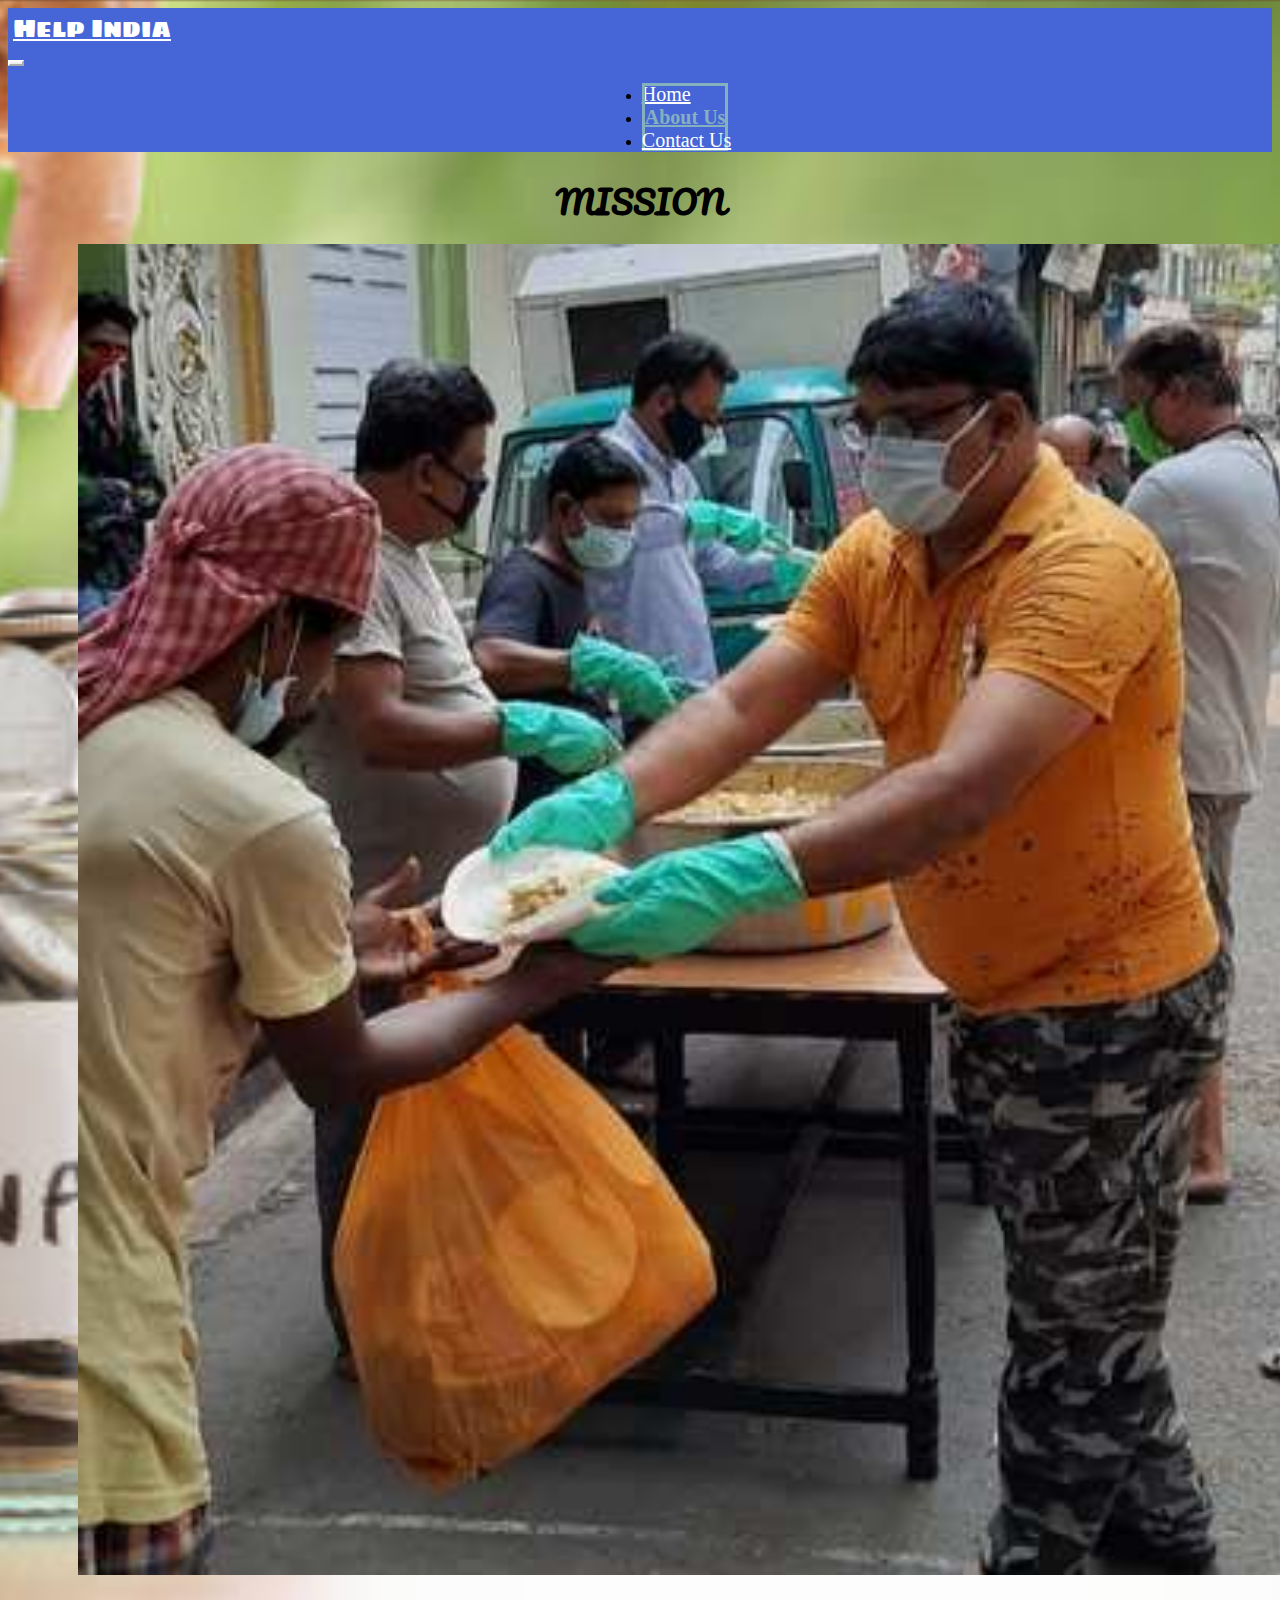
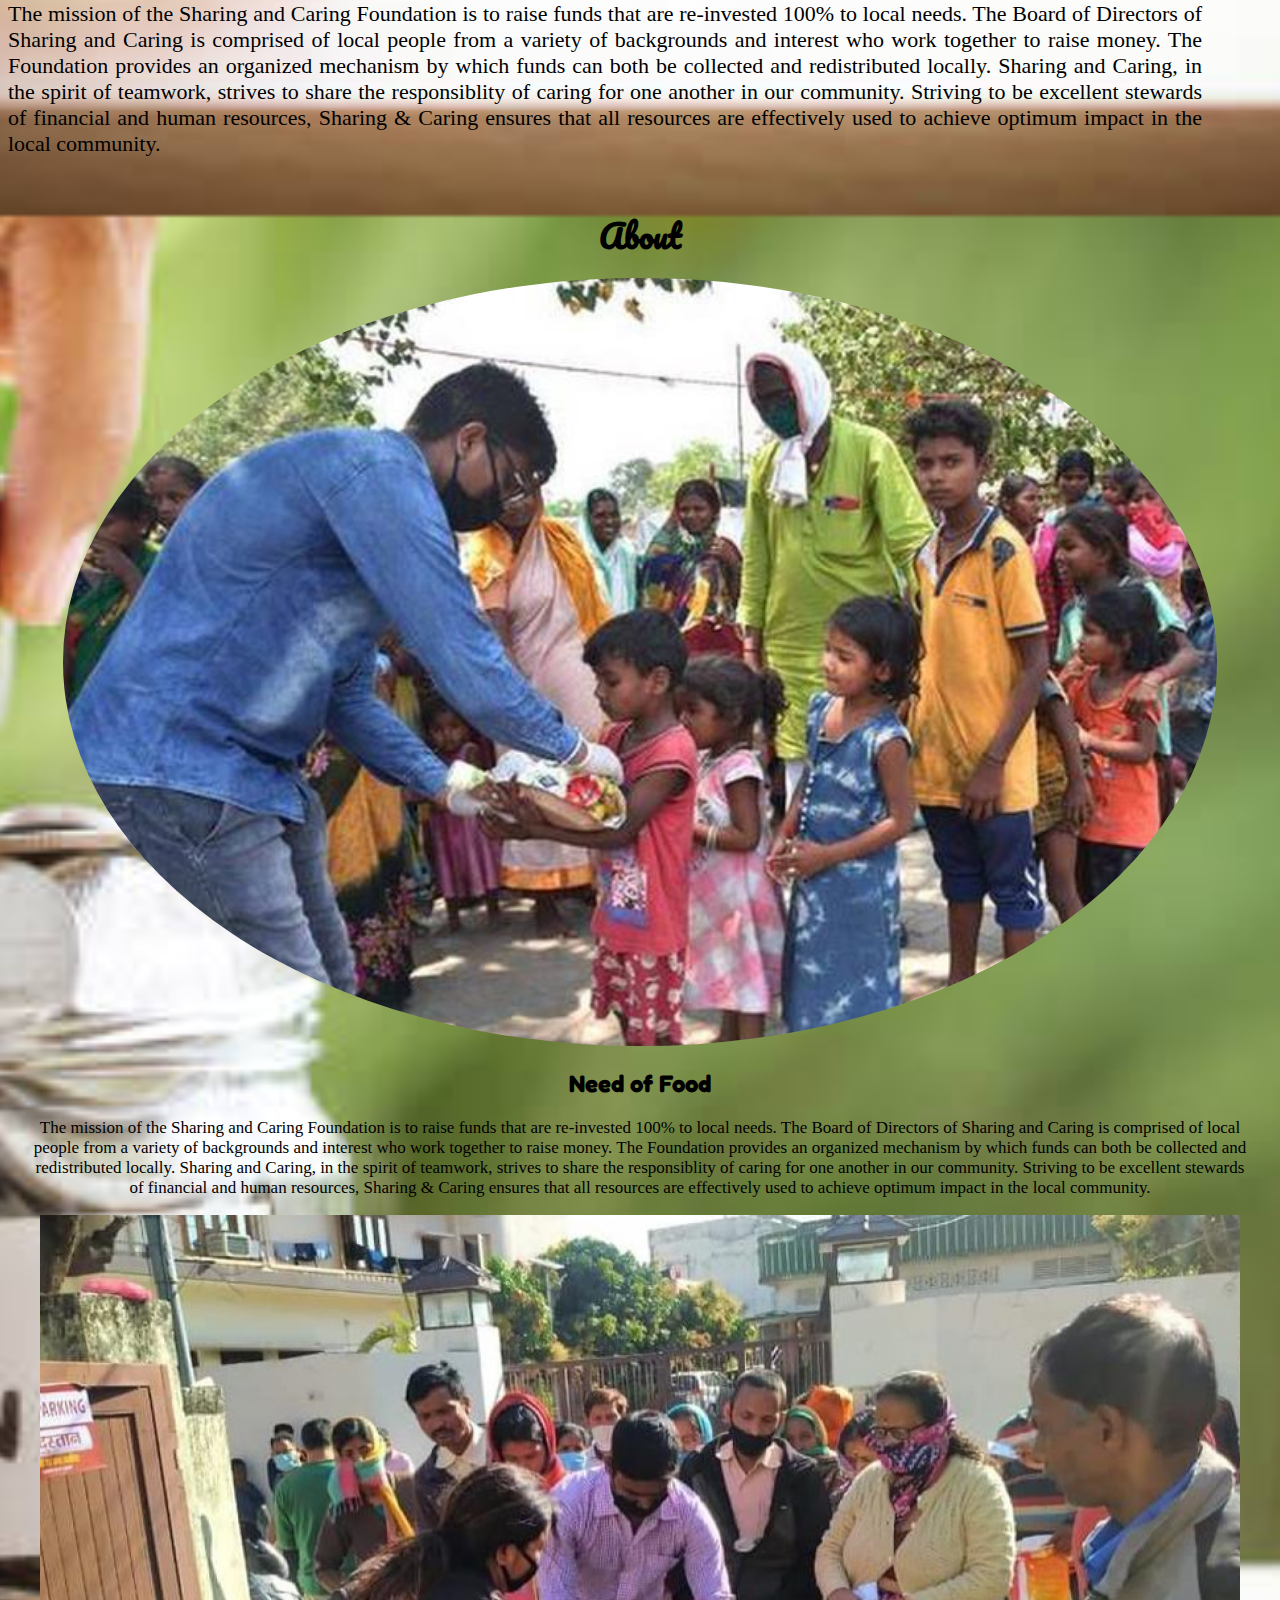
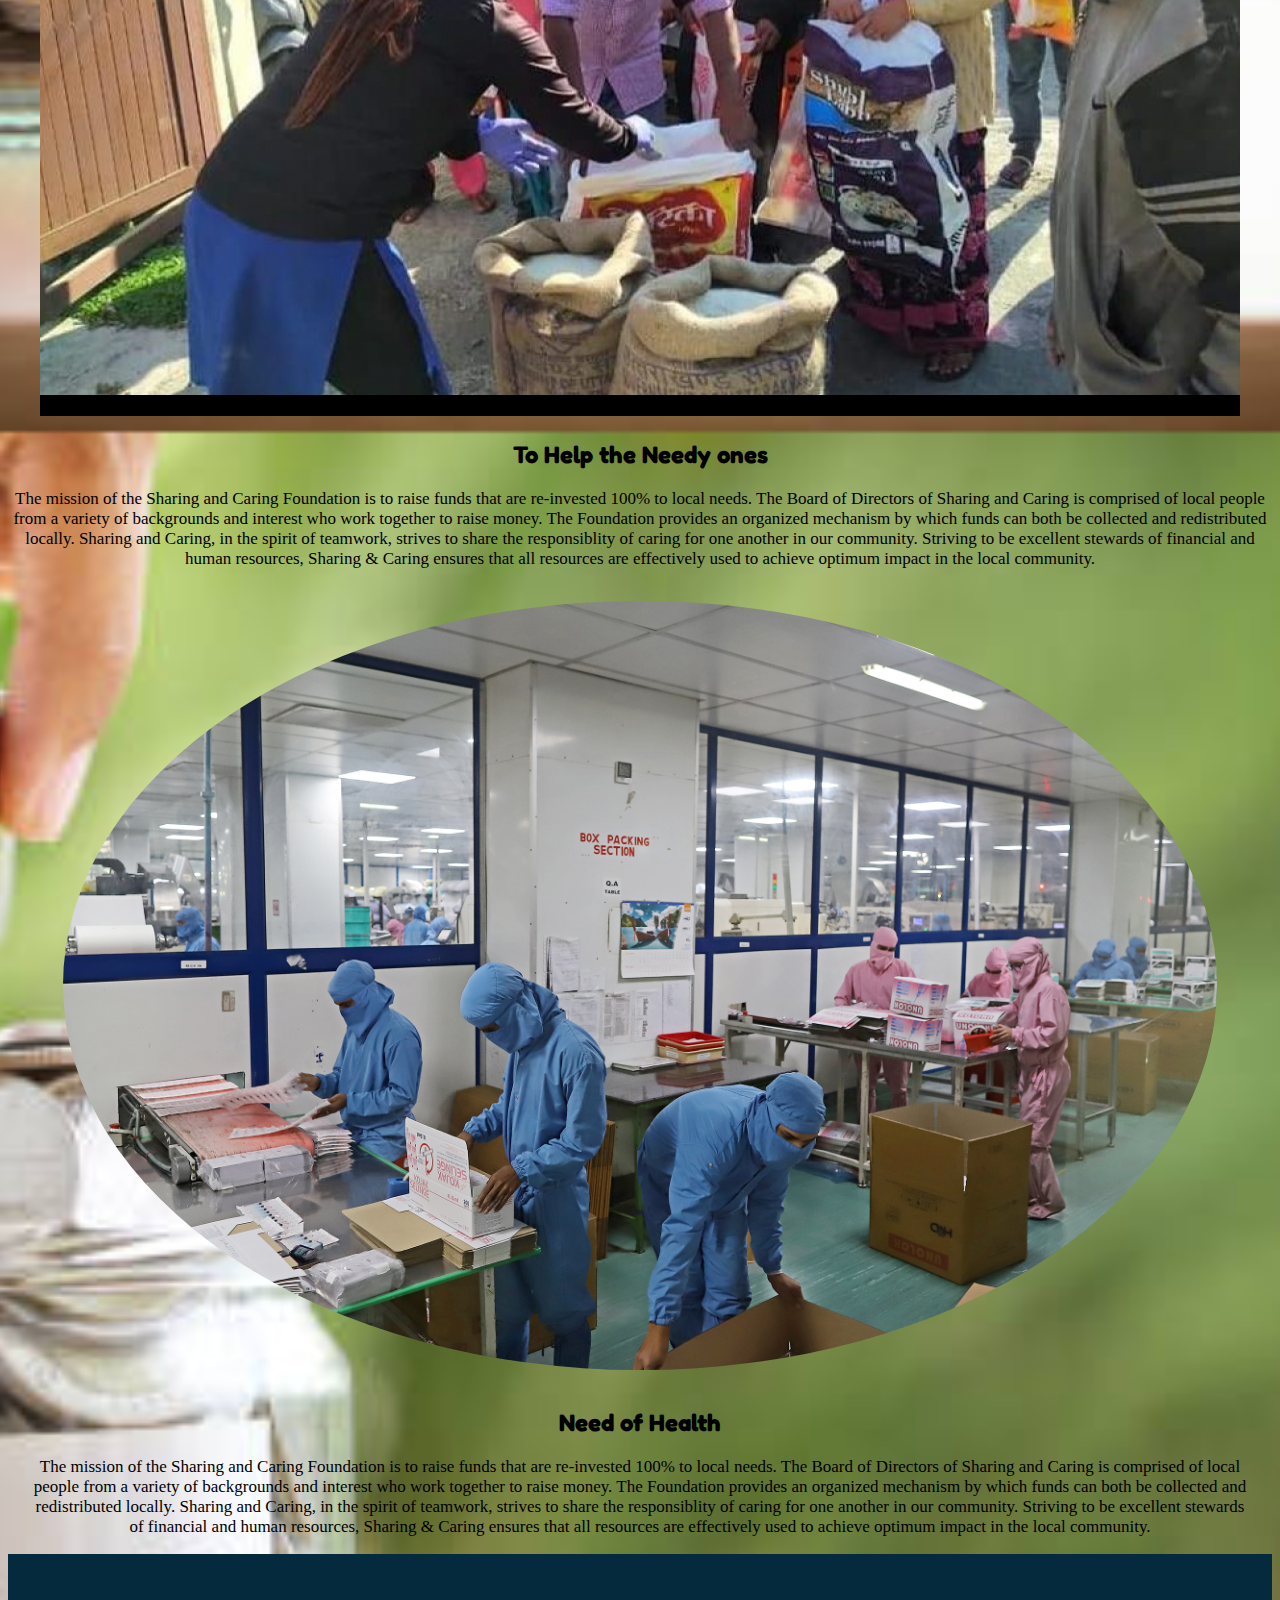
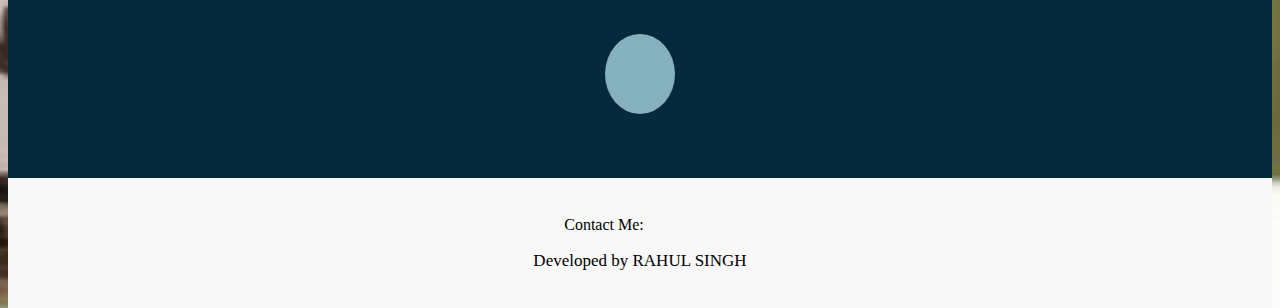
==== about_us.html @ bc1e0d51 "My Help India Website" ====
<!DOCTYPE html>
<html lang="en" dir="ltr">

<head>
  <meta charset="utf-8">
  <meta http-equiv="X-UA-Compatible" content="IE=edge">
  <meta name="viewport" content="width=device-width, initial-scale=1.0">
  <title>Help India</title>

  <link href="https://cdn.jsdelivr.net/npm/bootstrap@5.0.1/dist/css/bootstrap.min.css" rel="stylesheet" integrity="sha384-+0n0xVW2eSR5OomGNYDnhzAbDsOXxcvSN1TPprVMTNDbiYZCxYbOOl7+AMvyTG2x" crossorigin="anonymous">
  <link rel="stylesheet" href="https://use.fontawesome.com/releases/v5.15.3/css/all.css" integrity="sha384-SZXxX4whJ79/gErwcOYf+zWLeJdY/qpuqC4cAa9rOGUstPomtqpuNWT9wdPEn2fk" crossorigin="anonymous">
  <link rel="preconnect" href="https://fonts.gstatic.com">
  <link href="https://fonts.googleapis.com/css2?family=Sigmar+One&display=swap" rel="stylesheet">
  <link href="https://fonts.googleapis.com/css2?family=Fredoka+One&family=Pacifico&display=swap" rel="stylesheet">

  <link rel="stylesheet" href="common.css">
  <link rel="stylesheet" href="aboutus.css">
</head>

<body>
  <nav class="navbar navbar-expand-lg navbar-dark bg-dark sticky-top" id="navigation">
    <div class="container-fluid">
      <div>
        <a class="navbar-brand heading" href="#">Help India</a>
      </div>
      <button class="navbar-toggler collapsed custom-toggler" type="button" data-bs-toggle="collapse" data-bs-target="#navbarSupportedContent1" aria-controls="navbarSupportedContent1" aria-expanded="false" aria-label="Toggle navigation">
        <span class="navbar-toggler-icon"></span>
      </button>
      <div class="navbar-collapse collapse navLinks" id="navbarSupportedContent1">
        <ul class="navbar-nav me-auto mb-2 mb-lg-0">
          <li class="nav-item navItems">
            <a class="nav-link other-links" aria-current="page" href="index.html">Home</a>
          </li>
          <li class="nav-item navItems">
            <a class="nav-link active" href="about_us.html">About Us</a>
          </li>
          
          <li class="nav-item navItems">
            <a class="nav-link other-links" href="contact_us.html">Contact Us</a>
          </li>
        </ul>
      </div>
    </div>
  </nav>

  <div class="container-fluid container1">
    <h1 class="topic">MISSION</h1>

    <div class="row">
      <div class="col-md-6 cont1-left">
        <img src="75237308.jpg" alt="" class="mission-img">
      </div>
      <div class="col-md-6 cont1-right">
        <p class="cont1-para">
		The mission of the Sharing and Caring Foundation is to raise funds that are re-invested 100% to local needs.
		The Board of Directors of Sharing and Caring is comprised of local people from a variety of backgrounds and interest who work together to raise money. The Foundation provides an organized mechanism by which funds can both be collected and redistributed locally. Sharing and Caring, in the spirit of teamwork, strives to share the responsiblity of caring for one another in our community.
Striving to be excellent stewards of financial and human resources, Sharing & Caring ensures that all resources are effectively used to achieve optimum impact in the local community. 
          </p>
      </div>
    </div>

  </div>

  <div class="container-fluid container2">
    <h1 class="topic">About</h1>

    <div class="row">
	 <div class="col-lg-4 col-md-4 col-12 div1">
        <img src="12053-lzsktptfbl-1587451566.jpeg" alt="" class="help-img">
        <h2 class="subheading">Need of Food</h2>
        <p>The mission of the Sharing and Caring Foundation is to raise funds that are re-invested 100% to local needs.
The Board of Directors of Sharing and Caring is comprised of local people from a variety of backgrounds and interest who work together to raise money. The Foundation provides an organized mechanism by which funds can both be collected and redistributed locally. Sharing and Caring, in the spirit of teamwork, strives to share the responsiblity of caring for one another in our community.
Striving to be excellent stewards of financial and human resources, Sharing & Caring ensures that all resources are effectively used to achieve optimum impact in the local community.</p>
      </div>
      
      <div class="col-lg-4 col-md-4 col-12 div2">
        <img src="good.jpg" alt="" class="good-img">
        <h2 class="subheading">To Help the Needy ones</h2>
        <p>The mission of the Sharing and Caring Foundation is to raise funds that are re-invested 100% to local needs.
The Board of Directors of Sharing and Caring is comprised of local people from a variety of backgrounds and interest who work together to raise money. The Foundation provides an organized mechanism by which funds can both be collected and redistributed locally. Sharing and Caring, in the spirit of teamwork, strives to share the responsiblity of caring for one another in our community.
Striving to be excellent stewards of financial and human resources, Sharing & Caring ensures that all resources are effectively used to achieve optimum impact in the local community. </p>
      </div>
	  <div class="col-lg-4 col-md-4 col-12 div3">
        <img src="india-coronavirus-surge-supplies-faridabad.jpg" alt="" class="health-img">
        <h2 class="subheading">Need of Health</h2>
        <p>The mission of the Sharing and Caring Foundation is to raise funds that are re-invested 100% to local needs.
The Board of Directors of Sharing and Caring is comprised of local people from a variety of backgrounds and interest who work together to raise money. The Foundation provides an organized mechanism by which funds can both be collected and redistributed locally. Sharing and Caring, in the spirit of teamwork, strives to share the responsiblity of caring for one another in our community.
Striving to be excellent stewards of financial and human resources, Sharing & Caring ensures that all resources are effectively used to achieve optimum impact in the local community.</p>
      
    
  </div>
  </div>

  <section id="footer" class="section footer">
    <div class="align-center">
      <ul class="social-network social-circle">
        
        <li><a href="https://www.linkedin.com/company/share-and-care-foundation/" target="_blank" class="icoLinkedin" title="Linkedin"><i class="fab fa-linkedin-in"></i></a></li>
     
      </ul>
      
    </div>
    
  </section>
  <script src="https://cdn.jsdelivr.net/npm/bootstrap@5.0.1/dist/js/bootstrap.bundle.min.js" integrity="sha384-gtEjrD/SeCtmISkJkNUaaKMoLD0//ElJ19smozuHV6z3Iehds+3Ulb9Bn9Plx0x4" crossorigin="anonymous"></script>
  <script src="https://cdn.jsdelivr.net/npm/@popperjs/core@2.9.2/dist/umd/popper.min.js" integrity="sha384-IQsoLXl5PILFhosVNubq5LC7Qb9DXgDA9i+tQ8Zj3iwWAwPtgFTxbJ8NT4GN1R8p" crossorigin="anonymous"></script>

  <!-- footer starts here -->

  
  <footer>
    <br>
    <div class="row text-center">        
     
      <div class="col-md-6 text-center">
          <ul class="social-icons">
            Contact Me:
            <li><a target="_blank" class="github" href="https://github.com/Rahulmysterioid"><i class="fab fa-github fa-2x"></i></a></li>
            
            <li><a target="_blank" class="linkedin" href="https://www.linkedin.com/in/rahul-s-4b6b5b107/"><i class="fab fa-linkedin fa-2x"></i></a></li>   
            <li><a target="_blank" class="youtube" href="https://www.youtube.com/channel/UCqVANpPb-FqO-lWAy6BYp2g"><i class="fab fa-youtube fa-2x"></i></a></li>  
          </ul>
      </div>
      <div class="col-md-6">          
        <p>Developed by RAHUL SINGH</p>          
      </div>
    </div>
  </footer>
  <!-- footer ends here -->
</body>

</html>
---- common.css ----
#navigation {
  background-color: rgb(70, 102, 216) !important;
}

.heading {
  font-family: 'Sigmar One', cursive;
  color: white !important;
  font-size: 25px;
  margin-left: 5px;
  
}

.navLinks {
  margin-left: 45%;
}

.navItems {
  margin: 0px 25px;
}

.navItems a {
  font-size: 20px;
  padding: 20px 0px;
}

.navItems .other-links {
  color: white !important;
}

.navItems a:hover {
  color: #85b0be !important;
  font-weight: bold;
}

.navItems .active {
  color: #85b0be !important;
  font-weight: bold;
  border: 3px solid;
}

.custom-toggler.navbar-toggler {
  border-color: white;
}

section#footer {
  background-color: rgba(5, 42, 62, 1);
  margin: 0;
  color: #fff;
}

section.section {
  margin: 0;
  padding: 80px 0 60px 0;
}

.align-center {
  text-align: center;
}

ul.social-network {
  list-style: none;
  display: inline;
  margin-left: 0 !important;
  padding: 0;
}

ul.social-network li {
  display: inline;
  margin: 0 5px;
}

.social-network a.icoYt:hover {
  background-color: #e52d27;
}

.social-network a.icoLinkedin:hover {
  background-color: #2940d3;
}

.social-network a.icoInstagram:hover {
  background-color: #ff449f;
}

.social-circle li a {
  display: inline-block;
  position: relative;
  margin: 0px 10px 0 10px;
  -moz-border-radius: 50%;
  -webkit-border-radius: 50%;
  border-radius: 50%;
  text-align: center;
  width: 70px;
  height: 70px;
  font-size: 30px;
  padding-top: 10px;
  background: #85b0be;
}

.social-circle li i {
  margin: 0;
  line-height: 50px;
  text-align: center;
}

.social-circle li a:hover i, .triggeredHover {
  -moz-transform: rotate(360deg);
  -webkit-transform: rotate(360deg);
  -ms--transform: rotate(360deg);
  transform: rotate(360deg);
  -webkit-transition: all 3.2s;
  -moz-transition: all 0.2s;
  -o-transition: all 0.2s;
  -ms-transition: all 0.2s;
  transition: all 0.8s;
}

.social-circle i {
  color: #fff;
  -webkit-transition: all 0.8s;
  -moz-transition: all 0.8s;
  -o-transition: all 0.8s;
  -ms-transition: all 0.8s;
  transition: all 0.8s;
}

@media screen and (max-width: 1190px) {
  .navLinks {
    margin-left: 40%;
  }
}

@media screen and (max-width: 1090px) {
  .navLinks {
    margin-left: 33%;
  }
}

@media screen and (max-device-width: 991px) {
  .navLinks {
    margin-left: 0;
  }

  .navItems a {
    text-align: center;
  }
}
---- aboutus.css ----
body {
  background-color: #f0f0f0;
  background-image: url("donate.jpg");
  height: 200vh;
    background-size: cover;
    background-position: center;
}

.topic {
  font-family: 'Pacifico', cursive;
  text-align: center;
  margin-bottom: 15px;
}

.container1 {
  margin-top: 20px;
}

.cont1-para {
  font-family: 'Times New Roman', serif;
  padding-right: 70px;
  font-size: 22px;
  text-align: justify;
}

.mission-img {
  width: 100%;
  height: 100%;
  padding-left: 70px;
  border-radius: 5%;
}

.container2 {
  margin-top: 50px;
}
.div1 {
  padding-left: 25px;
  padding-right: 25px;
  text-align: center;
}

.div2 {
	  text-align: center;
}
.div3 {
  padding-left: 25px;
  padding-right: 25px;
  text-align: center;
}

.subheading {
  font-family: 'Fredoka One', cursive;
}

.container2 h2 {
  text-align: center;
}

.container2 p {
  text-align: center;
  font-family: 'Times New Roman', serif;
  font-size: 17px;
}
.help-img {
  width: 95%;
  border-radius: 100%;
}
.good-img {
  width: 95%;
}
.health-img {
  width: 95%;
  border-radius: 100%;
  padding: 15px 0;
}

@media screen and (max-width: 900px) {
  .mission-img {
    height: 80%;
  }
}

@media screen and (max-width: 800px) {
  .mission-img {
    height: 70%;
  }
}

@media screen and (max-device-width: 767px) {
  .mission-img {
    height: 90%;
    width: 80%;
    border-radius: 30px;
    padding-left: 50%;
  }

  .cont1-center {
    text-align: center;
  }

  .cont1-bottom {
    padding: 0 50px;
  }

  .cont1-para {
    padding-right: 50%;
    font-size: 25px;
  }

  .div1 {
    padding-left: 30px;
    padding-right: 30px;
    padding-bottom: 20px;
  }
  .div2 {
    padding-left: 30px;
    padding-right: 30px;
    padding-bottom: 20px;
  }
  .div3 {
    padding-left: 30px;
    padding-right: 30px;
    padding-bottom: 20px;
  }

.help-img {
    width: 85%;
  }
  .good-img {
    width: 85%;
  }
  .health-img {
    width: 85%;
  }

  .container2 p {
    font-size: 21px;
  }
}
footer {
  background-color: #f8f8f8;
  padding: 20px;
  text-align: center;
}

footer ul {
  list-style: none;
  margin: 0;
  padding: 0;
}

footer li {
  display: inline-block;
  margin: 0 10px;
}

footer a {
  color: #333;
  text-decoration: none;
}
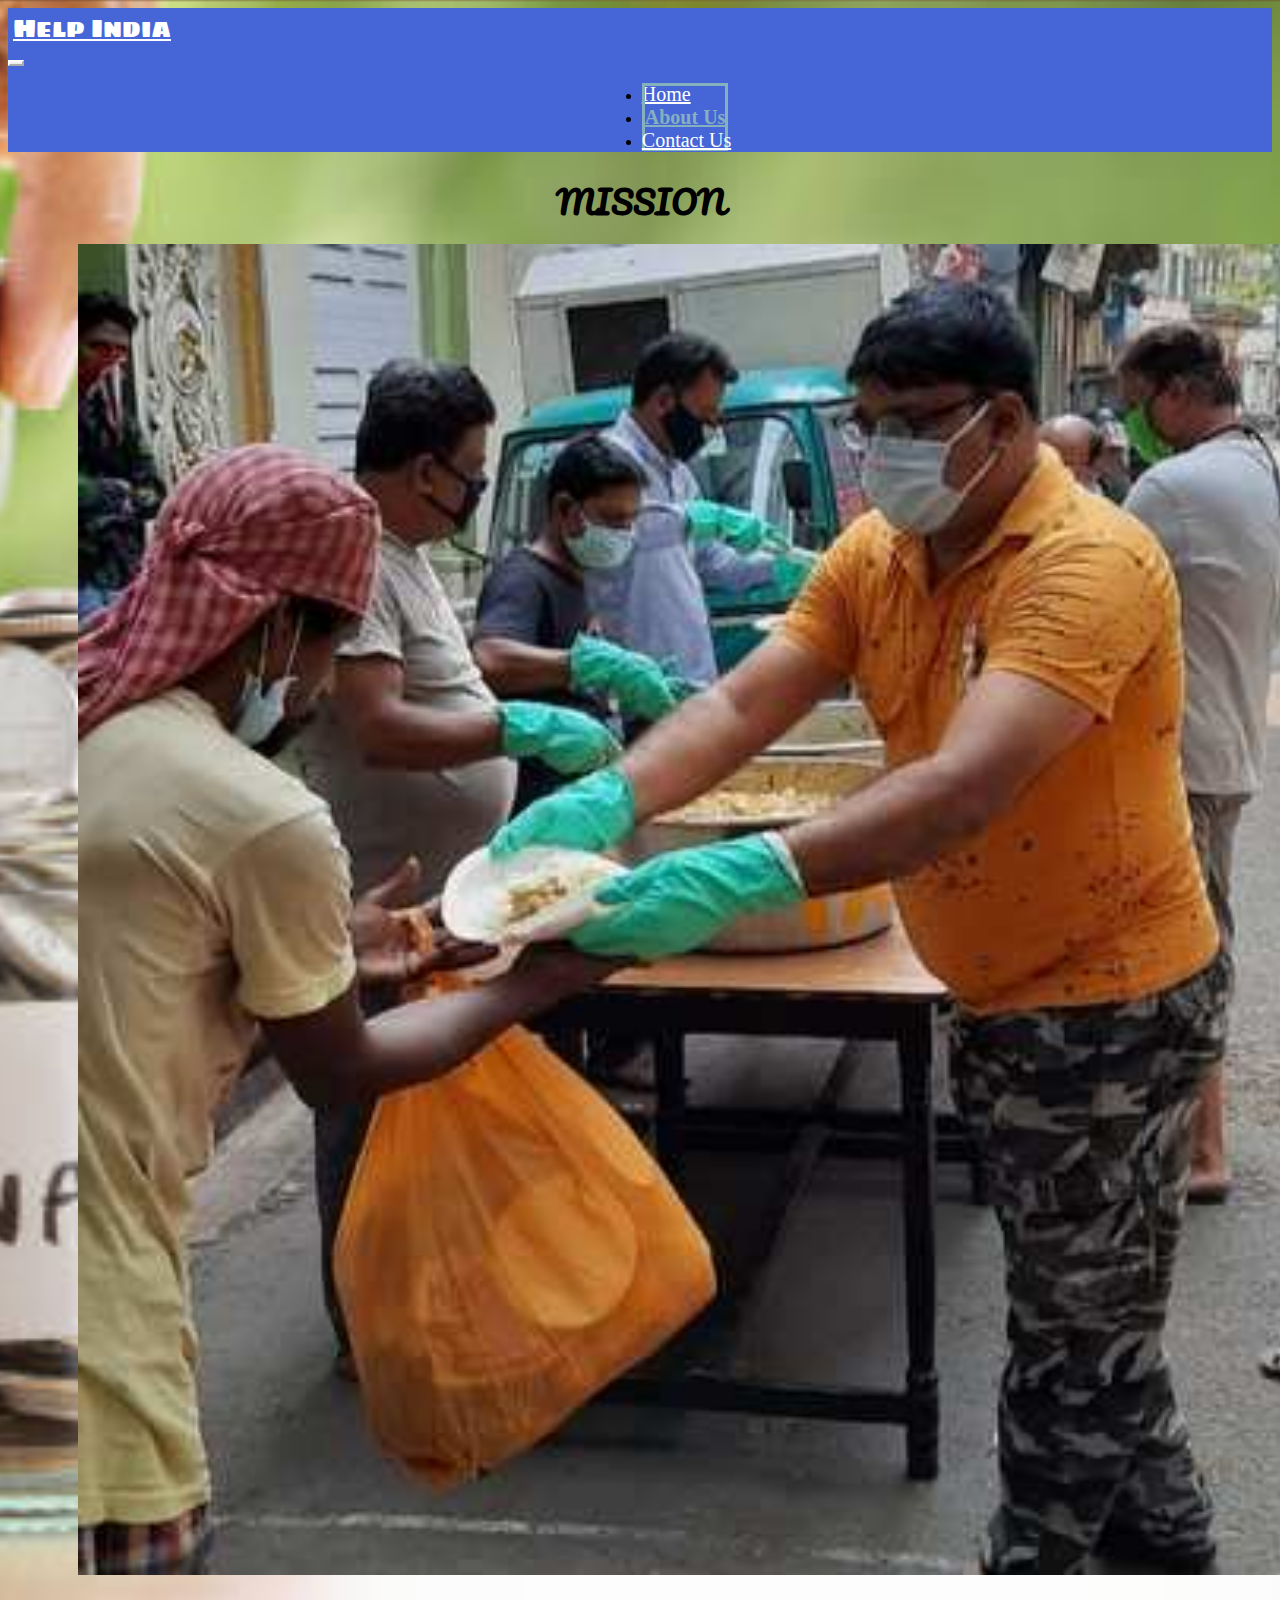
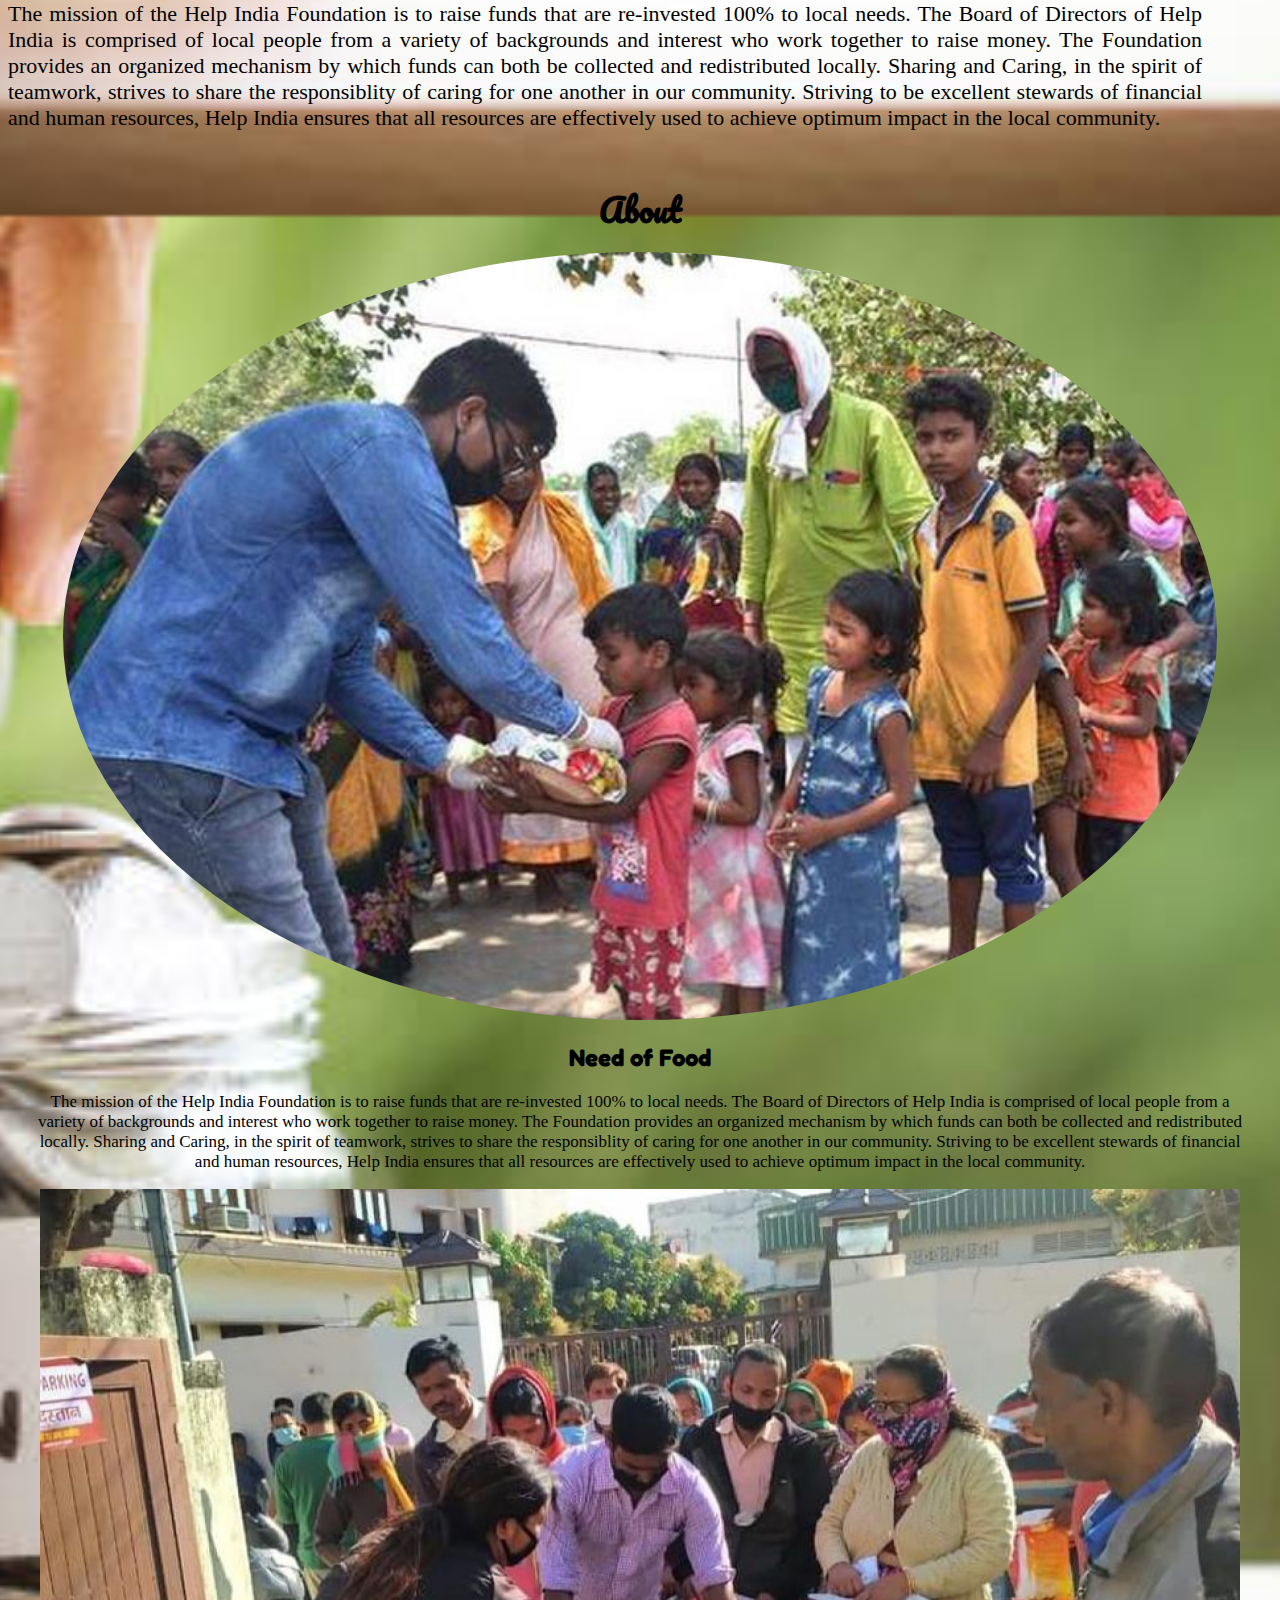
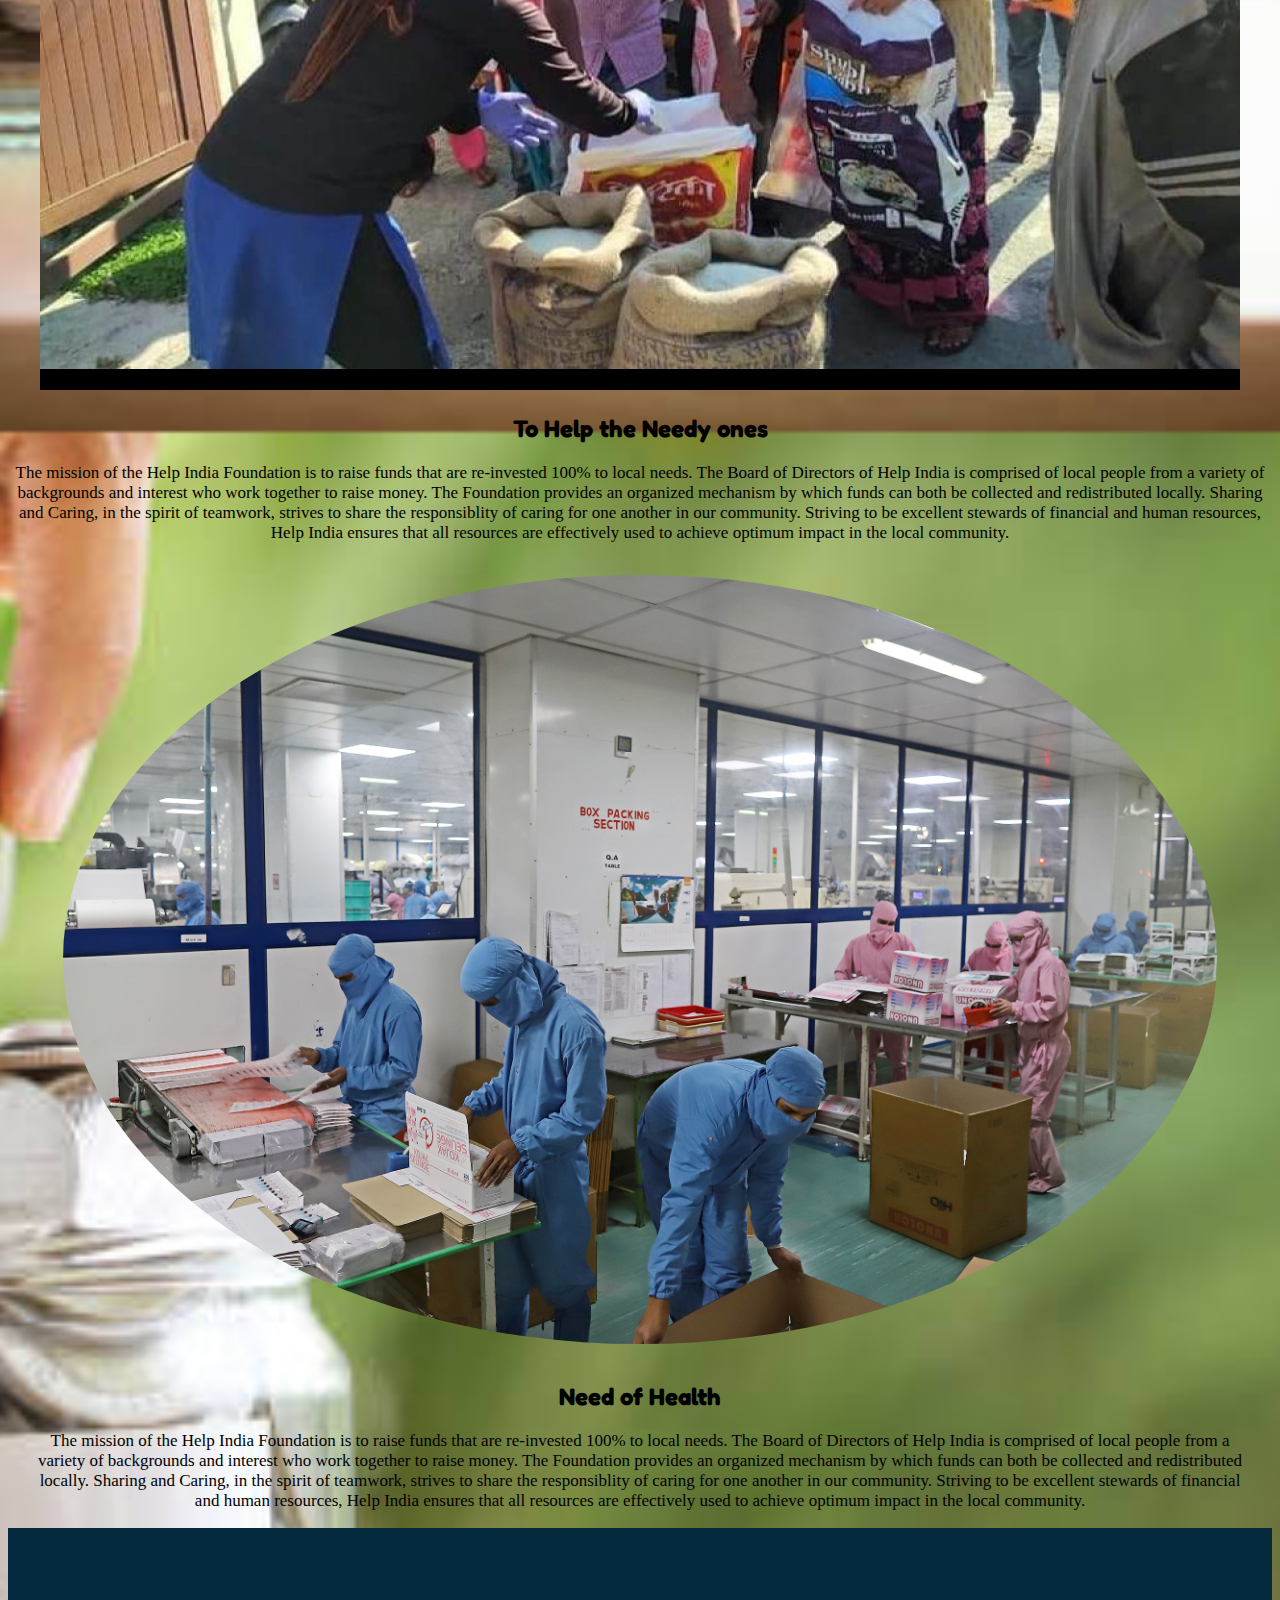
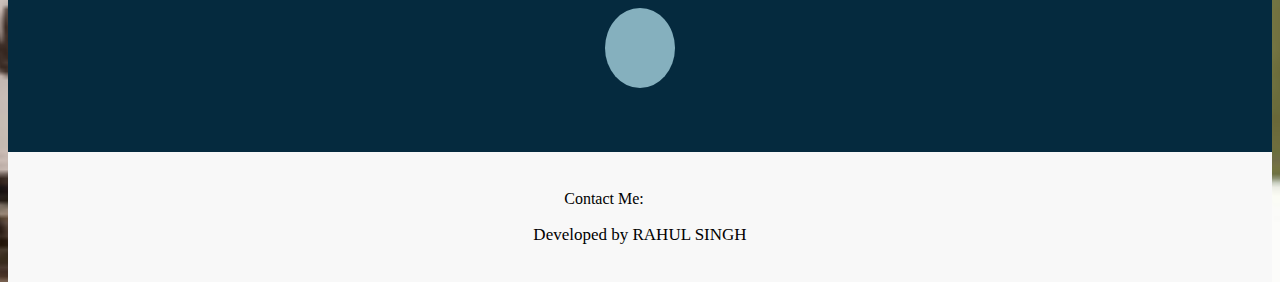
==== commit 479667c9: "Update about_us.html" ====
--- a/about_us.html
+++ b/about_us.html
@@ -52,9 +52,9 @@
       </div>
       <div class="col-md-6 cont1-right">
         <p class="cont1-para">
-		The mission of the Sharing and Caring Foundation is to raise funds that are re-invested 100% to local needs.
-		The Board of Directors of Sharing and Caring is comprised of local people from a variety of backgrounds and interest who work together to raise money. The Foundation provides an organized mechanism by which funds can both be collected and redistributed locally. Sharing and Caring, in the spirit of teamwork, strives to share the responsiblity of caring for one another in our community.
-Striving to be excellent stewards of financial and human resources, Sharing & Caring ensures that all resources are effectively used to achieve optimum impact in the local community. 
+		The mission of the Help India Foundation is to raise funds that are re-invested 100% to local needs.
+		The Board of Directors of Help India is comprised of local people from a variety of backgrounds and interest who work together to raise money. The Foundation provides an organized mechanism by which funds can both be collected and redistributed locally. Sharing and Caring, in the spirit of teamwork, strives to share the responsiblity of caring for one another in our community.
+Striving to be excellent stewards of financial and human resources, Help India ensures that all resources are effectively used to achieve optimum impact in the local community. 
           </p>
       </div>
     </div>
@@ -68,24 +68,24 @@
 	 <div class="col-lg-4 col-md-4 col-12 div1">
         <img src="12053-lzsktptfbl-1587451566.jpeg" alt="" class="help-img">
         <h2 class="subheading">Need of Food</h2>
-        <p>The mission of the Sharing and Caring Foundation is to raise funds that are re-invested 100% to local needs.
-The Board of Directors of Sharing and Caring is comprised of local people from a variety of backgrounds and interest who work together to raise money. The Foundation provides an organized mechanism by which funds can both be collected and redistributed locally. Sharing and Caring, in the spirit of teamwork, strives to share the responsiblity of caring for one another in our community.
-Striving to be excellent stewards of financial and human resources, Sharing & Caring ensures that all resources are effectively used to achieve optimum impact in the local community.</p>
+        <p>The mission of the Help India Foundation is to raise funds that are re-invested 100% to local needs.
+The Board of Directors of Help India is comprised of local people from a variety of backgrounds and interest who work together to raise money. The Foundation provides an organized mechanism by which funds can both be collected and redistributed locally. Sharing and Caring, in the spirit of teamwork, strives to share the responsiblity of caring for one another in our community.
+Striving to be excellent stewards of financial and human resources, Help India ensures that all resources are effectively used to achieve optimum impact in the local community.</p>
       </div>
       
       <div class="col-lg-4 col-md-4 col-12 div2">
         <img src="good.jpg" alt="" class="good-img">
         <h2 class="subheading">To Help the Needy ones</h2>
-        <p>The mission of the Sharing and Caring Foundation is to raise funds that are re-invested 100% to local needs.
-The Board of Directors of Sharing and Caring is comprised of local people from a variety of backgrounds and interest who work together to raise money. The Foundation provides an organized mechanism by which funds can both be collected and redistributed locally. Sharing and Caring, in the spirit of teamwork, strives to share the responsiblity of caring for one another in our community.
-Striving to be excellent stewards of financial and human resources, Sharing & Caring ensures that all resources are effectively used to achieve optimum impact in the local community. </p>
+        <p>The mission of the Help India Foundation is to raise funds that are re-invested 100% to local needs.
+The Board of Directors of Help India is comprised of local people from a variety of backgrounds and interest who work together to raise money. The Foundation provides an organized mechanism by which funds can both be collected and redistributed locally. Sharing and Caring, in the spirit of teamwork, strives to share the responsiblity of caring for one another in our community.
+Striving to be excellent stewards of financial and human resources, Help India ensures that all resources are effectively used to achieve optimum impact in the local community. </p>
       </div>
 	  <div class="col-lg-4 col-md-4 col-12 div3">
         <img src="india-coronavirus-surge-supplies-faridabad.jpg" alt="" class="health-img">
         <h2 class="subheading">Need of Health</h2>
-        <p>The mission of the Sharing and Caring Foundation is to raise funds that are re-invested 100% to local needs.
-The Board of Directors of Sharing and Caring is comprised of local people from a variety of backgrounds and interest who work together to raise money. The Foundation provides an organized mechanism by which funds can both be collected and redistributed locally. Sharing and Caring, in the spirit of teamwork, strives to share the responsiblity of caring for one another in our community.
-Striving to be excellent stewards of financial and human resources, Sharing & Caring ensures that all resources are effectively used to achieve optimum impact in the local community.</p>
+        <p>The mission of the Help India Foundation is to raise funds that are re-invested 100% to local needs.
+The Board of Directors of Help India is comprised of local people from a variety of backgrounds and interest who work together to raise money. The Foundation provides an organized mechanism by which funds can both be collected and redistributed locally. Sharing and Caring, in the spirit of teamwork, strives to share the responsiblity of caring for one another in our community.
+Striving to be excellent stewards of financial and human resources, Help India ensures that all resources are effectively used to achieve optimum impact in the local community.</p>
       
     
   </div>
